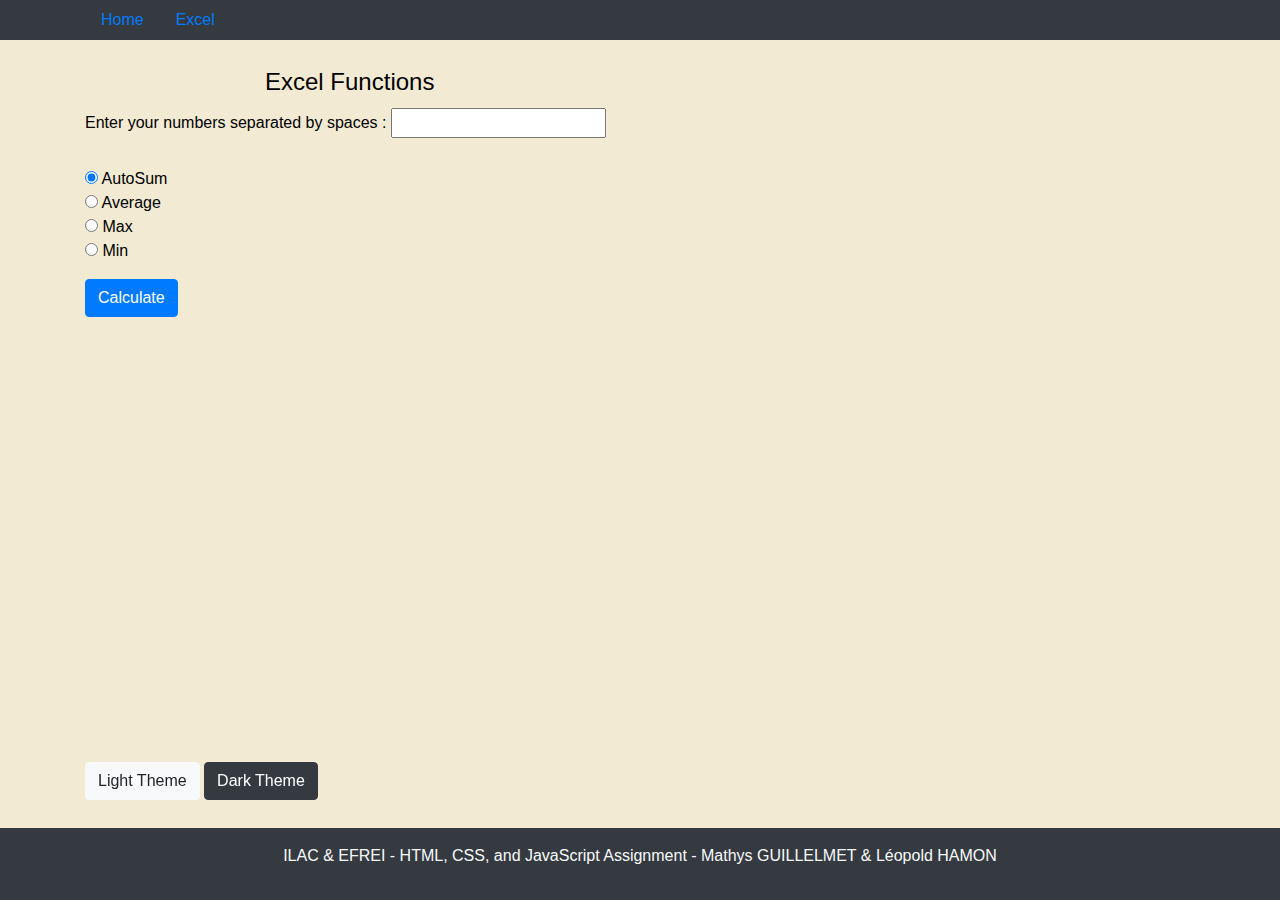
==== excel.html @ ede0a951 "final_work" ====
<!DOCTYPE html>
<html lang="en">

<head>
    <meta charset="UTF-8">
    <title>Home</title>
    <link rel="stylesheet" href="https://stackpath.bootstrapcdn.com/bootstrap/4.5.2/css/bootstrap.min.css">
    <link rel="stylesheet" href="./css/styles.css">
</head>

<body>

    <header class="bg-dark text-light">
        <nav class="container">
            <ul class="nav">
                <li class="nav-item">
                    <a class="nav-link" href="index.html">Home</a>
                </li>
                <li class="nav-item">
                    <a class="nav-link" href="excel.html">Excel</a>
                </li>
            </ul>
        </nav>
    </header>

    <main class="container mt-4">
        <form id="main-form" name="mainform">

            <legend>Excel Functions</legend>

            <div class="form-group">
                
                <label for="Enter">Enter your numbers separated by spaces :</label>
                <input type="text" name="Enter" id="Enter" maxlength="35" required><br>
                
                <br><input type="radio" name="Action" id="Sum" value="AutoSum" checked> AutoSum
                <br><input type="radio" name="Action" id="Ave" value="Average"> Average
                <br><input type="radio" name="Action" id="Max" value="Max"> Max
                <br><input type="radio" name="Action" id="Min" value="Min"> Min
            </div>

            <button type="submit" class="btn btn-primary" id="calculate-button">Calculate</button>

        </form>

        <div id="output">
        </div>

        <div class="button_theme">
            <button type="submit" class="btn btn-light" id="lightTheme">Light Theme</button>
            <button type="submit" class="btn btn-dark" id="darkTheme">Dark Theme</button>
        </div>
    </main>

    <footer class="bg-dark text-light text-center py-3">
        <p>ILAC & EFREI - HTML, CSS, and JavaScript Assignment - Mathys GUILLELMET & Léopold HAMON</p>
    </footer>

    <script src="./js/script.js"></script>

</body>

</html>
---- css/styles.css ----
span{
    margin-left: 40px;
}

body {
    background-color: #F2EAD3;
    color: #000; 
}

#output {
    margin-top: 20px;
    margin-bottom: 20px;
}

footer {
    position: fixed;
    bottom: 0;
    width: 100%;
}

legend{
    margin-left: 20vh;
}

.light-theme {
    background-color: #f5f5f5;
    color: #333;
}

.dark-theme {
    background-color: #333;
    color: #f5f5f5;
}

.button_theme{
    position: fixed;
    bottom: 100px;
}
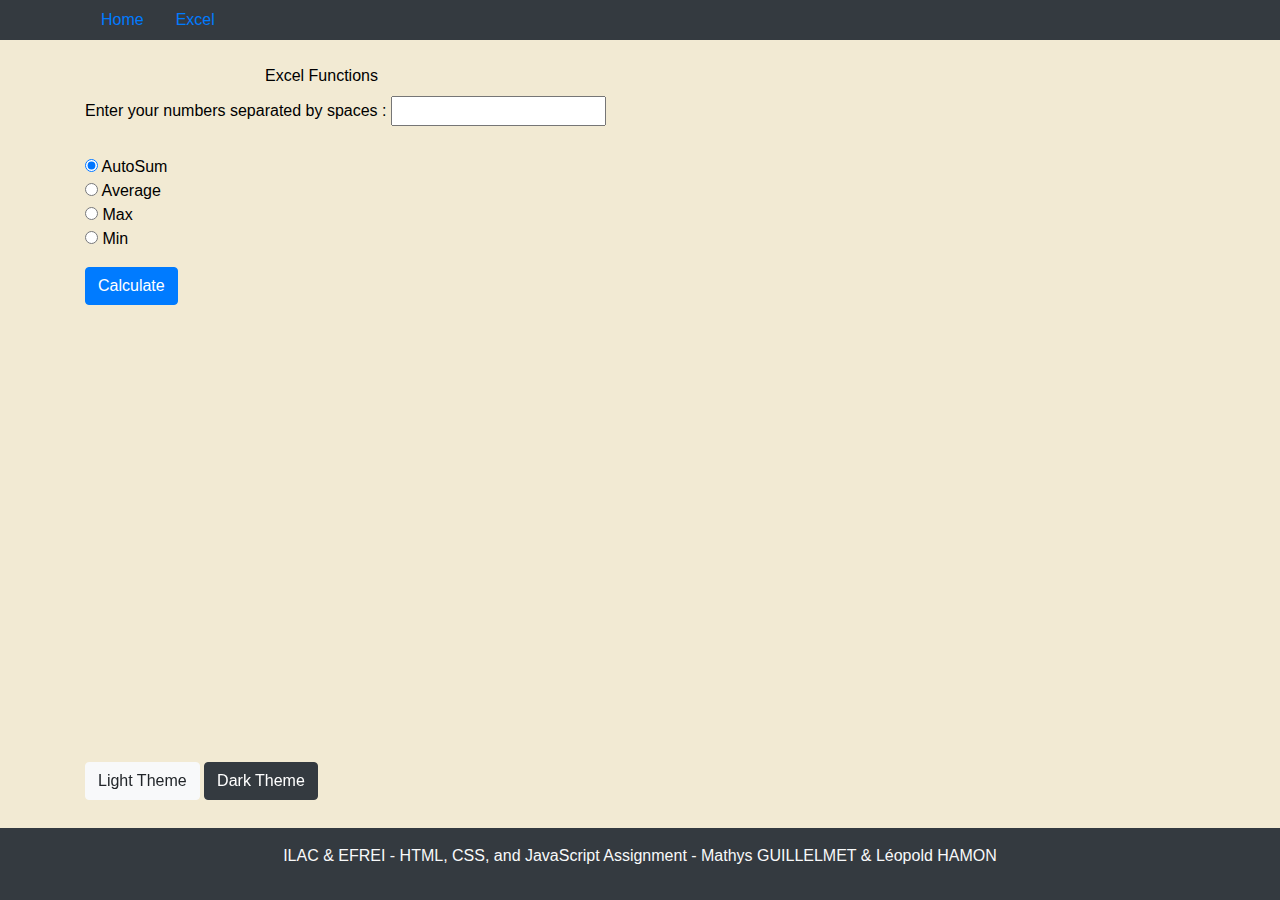
==== commit 73f0095b: "Update excel.html" ====
--- a/excel.html
+++ b/excel.html
@@ -26,7 +26,7 @@
     <main class="container mt-4">
         <form id="main-form" name="mainform">
 
-            <legend>Excel Functions</legend>
+            <label id="Excel_label">Excel Functions</label>
 
             <div class="form-group">
                 
--- a/css/styles.css
+++ b/css/styles.css
@@ -18,10 +18,9 @@
     width: 100%;
 }
 
-legend{
+#Excel_label{
     margin-left: 20vh;
 }
-
 .light-theme {
     background-color: #f5f5f5;
     color: #333;
@@ -35,4 +34,4 @@
 .button_theme{
     position: fixed;
     bottom: 100px;
-}+}
